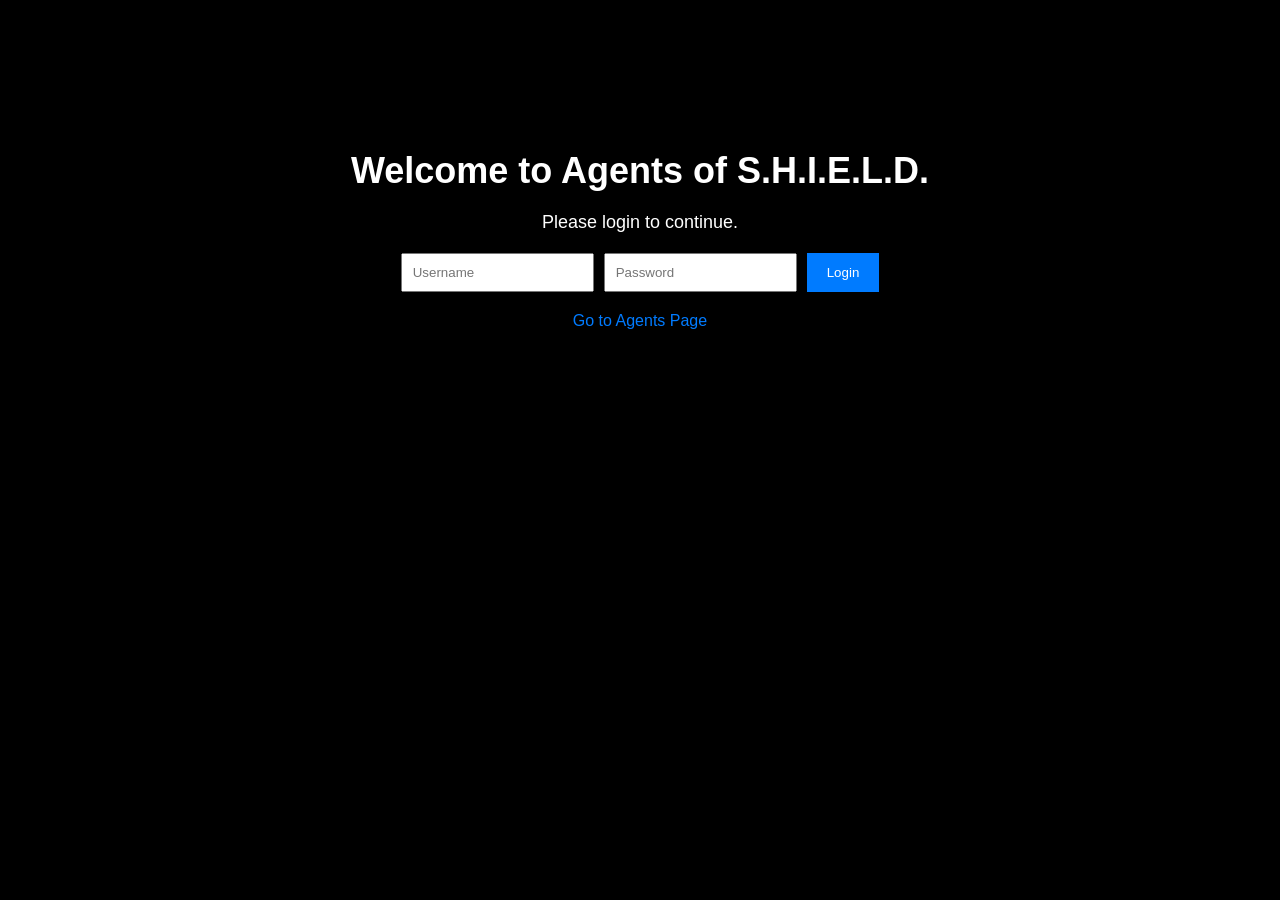
==== index.html @ f57fe0a8 "init" ====
<!DOCTYPE html>
<html>
<head>
  <title>Agents of S.H.I.E.L.D.</title>
  <link rel="stylesheet" type="text/css" href="style.css">
</head>
<body>
  <div class="index-container">
    <h1>Welcome to Agents of S.H.I.E.L.D.</h1>
    <p>Please login to continue.</p>
    <form id="login-form">
      <input type="text" id="username" placeholder="Username" required>
      <input type="password" id="password" placeholder="Password" required>
      <button type="submit">Login</button>
    </form>
    <a href="#" class="agents-link" onclick="redirectToAgents()">Go to Agents Page</a>
  </div>

  <div id="gif-container" class="hidden">
    <img src="success.gif" alt="Success GIF">
  </div>

  <script src="script.js"></script>
</body>
</html>
---- style.css ----
body {
  font-family: Arial, sans-serif;
  background-color: #000;
  color: #fff;
  margin: 0;
  padding: 0;
}

.index-container {
  text-align: center;
  margin-top: 150px;
}

.agents-container {
  text-align: center;
  margin-top: 150px;
}

h1 {
  font-size: 36px;
  margin-bottom: 20px;
}

p {
  font-size: 18px;
  margin-bottom: 20px;
}

form {
  display: flex;
  justify-content: center;
  margin-bottom: 20px;
}

input[type="text"],
input[type="password"] {
  padding: 10px;
  margin-right: 10px;
}

button {
  padding: 10px 20px;
  background-color: #007BFF;
  border: none;
  color: #fff;
  cursor: pointer;
}

.agents-link {
  display: block;
  font-size: 16px;
  color: #007BFF;
  text-decoration: none;
  margin-top: 10px;
}

#gif-container {
  display: none;
  text-align: center;
}

.hidden {
  display: none;
}
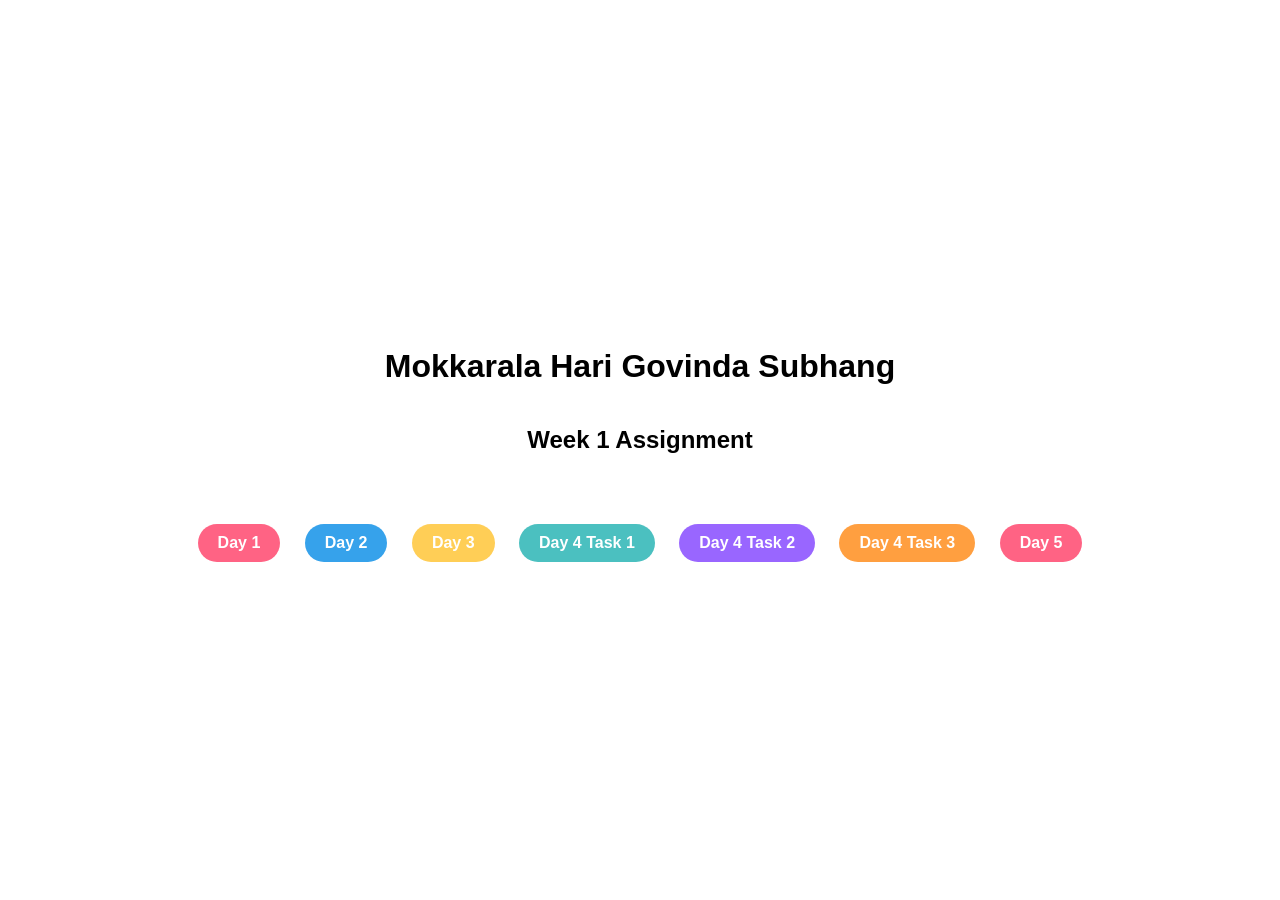
==== commit 1037e087: "nada" ====
--- a/index.html
+++ b/index.html
@@ -1,25 +1,20 @@
 <!DOCTYPE html>
 <html>
 <head>
-  <title>Agents of S.H.I.E.L.D.</title>
-  <link rel="stylesheet" type="text/css" href="style.css">
+    <title>week 1</title>
 </head>
 <body>
-  <div class="index-container">
-    <h1>Welcome to Agents of S.H.I.E.L.D.</h1>
-    <p>Please login to continue.</p>
-    <form id="login-form">
-      <input type="text" id="username" placeholder="Username" required>
-      <input type="password" id="password" placeholder="Password" required>
-      <button type="submit">Login</button>
-    </form>
-    <a href="#" class="agents-link" onclick="redirectToAgents()">Go to Agents Page</a>
-  </div>
-
-  <div id="gif-container" class="hidden">
-    <img src="success.gif" alt="Success GIF">
-  </div>
-
-  <script src="script.js"></script>
+    <h1>Mokkarala Hari Govinda Subhang</h1>
+    <h2>Week 1 Assignment</h2>
+    <div class="buttons">
+        <a class="day1" href="day1">Day 1</a>
+        <a class="day2" href="day2.html">Day 2</a>
+        <a class="day3" href="day3.html">Day 3</a>
+        <a class="day4task1" href="day4_task1.html">Day 4 Task 1</a>
+        <a class="day4task2" href="day4_task2.html">Day 4 Task 2</a>
+        <a class="day4task3" href="day4_task3.html">Day 4 Task 3</a>
+        <a class="day5" href="day5.html">Day 5</a>
+    </div>
+    <link rel="stylesheet" href="index.css">
 </body>
 </html>
--- a/index.css
+++ b/index.css
@@ -0,0 +1,57 @@
+
+body {
+    display: flex;
+    flex-direction: column;
+    align-items: center;
+    justify-content: center;
+    height: 100vh;
+    margin: 0;
+    font-family: Arial, sans-serif;
+    text-align: center;
+}
+
+h1 {
+    margin-top: 20px;
+}
+
+.buttons {
+    margin-top: 40px;
+}
+
+.buttons a {
+    display: inline-block;
+    margin: 10px;
+    padding: 10px 20px;
+    border-radius: 50px;
+    text-decoration: none;
+    color: white;
+    font-weight: bold;
+}
+
+.day1 {
+    background-color: #FF6384;
+}
+
+.day2 {
+    background-color: #36A2EB;
+}
+
+.day3 {
+    background-color: #FFCE56;
+}
+
+.day4task1 {
+    background-color: #4BC0C0;
+}
+
+.day4task2 {
+    background-color: #9966FF;
+}
+
+.day4task3 {
+    background-color: #FF9F40;
+}
+
+.day5 {
+    background-color: #FF6384;
+}
